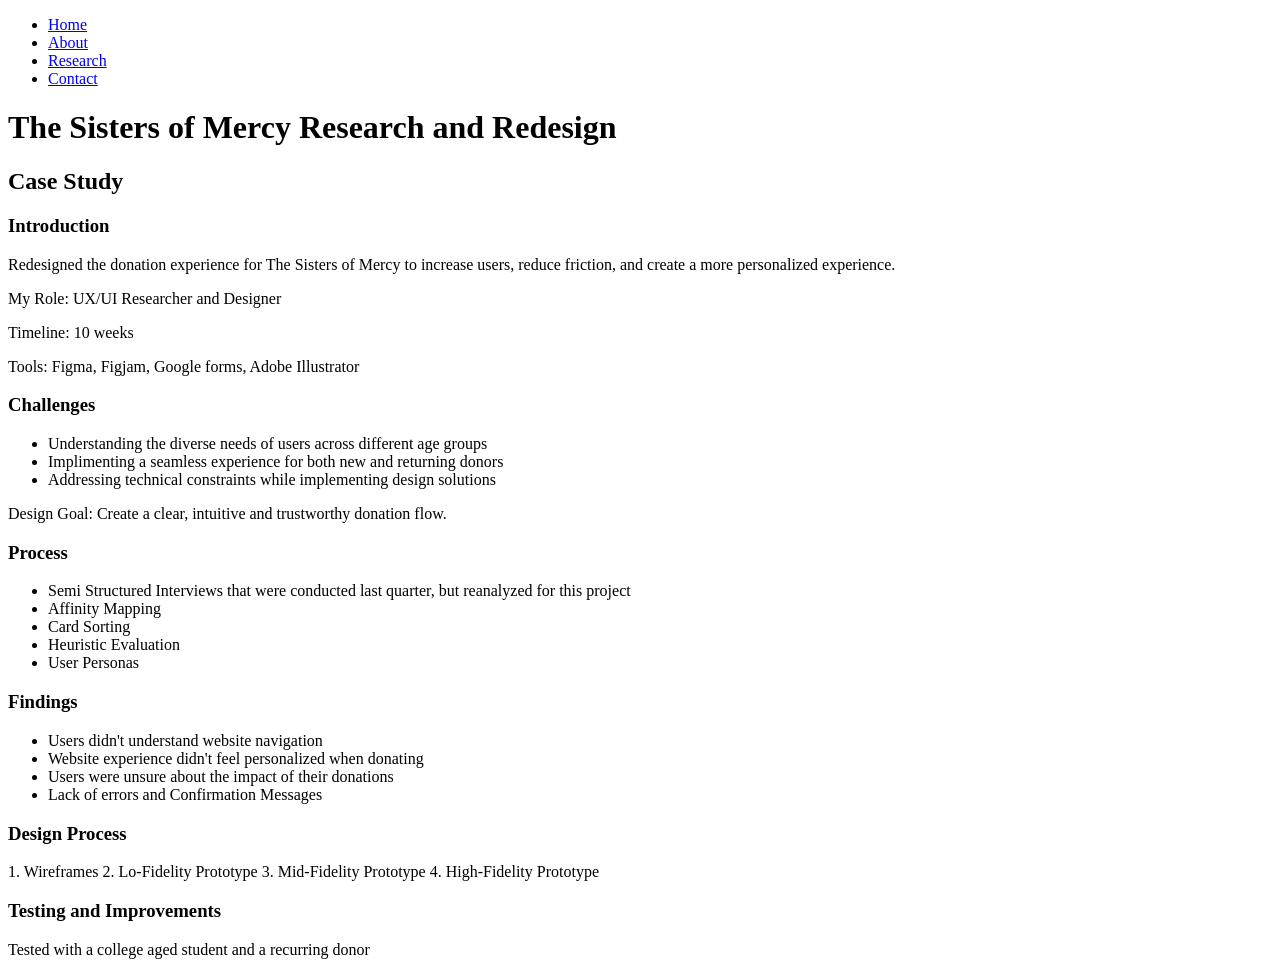
==== project1.html @ 6227d4e4 "projects" ====
<!DOCTYPE html>
<html lang="en">
<head>
    <meta charset="UTF-8">
    <meta name="viewport" content="width=device-width, initial-scale=1.0">
    <title>The Sister's of Mercy</title>
</head>
<body>
    <header class="site-header">
  <div class="container">
    <nav class="site-nav">
      <ul>
        <li><a href="index.html">Home</a></li>
        <li><a href="aboutme.html">About</a></li>
        <li><a href="research.html">Research</a></li>
        <li><a href="contact.html">Contact</a></li>
      </ul>
    </nav>
  </div>
</header>
    <h1> The Sisters of Mercy Research and Redesign</h1>
    <h2>Case Study</h2>
    <h3>Introduction</h3>
    <p> Redesigned the donation experience for The Sisters of Mercy to increase users, reduce friction, and create a more personalized experience. 
<p> My Role: UX/UI Researcher and Designer</p>
<p> Timeline: 10 weeks</p>
<p> Tools: Figma, Figjam, Google forms, Adobe Illustrator</p>
   <h3>Challenges</h3> 
   <ul>
       <li>Understanding the diverse needs of users across different age groups</li>
       <li> Implimenting a seamless experience for both new and returning donors</li>
       <li>Addressing technical constraints while implementing design solutions</li>
   </ul>
   <p>Design Goal: Create a clear, intuitive and trustworthy donation flow.</p>
<h3>Process</h3>
<ul>
    <li>Semi Structured Interviews that were conducted last quarter, but reanalyzed for this project</li>
<li> Affinity Mapping</li>
<li>Card Sorting</li>
<li>Heuristic Evaluation</li>
<li> User Personas</li>
</ul>

<h3> Findings</h3>
<ul>
    <li> Users didn't understand website navigation</li>
    <li> Website experience didn't feel personalized when donating</li>
    <li> Users were unsure about the impact of their donations</li>
<li> Lack of errors and Confirmation Messages</li>
</ul>
<h3> Design Process</h3>
 <p>
1. Wireframes
2. Lo-Fidelity Prototype
3. Mid-Fidelity Prototype
4. High-Fidelity Prototype
 </p>
<h3>Testing and Improvements</h3>
<p> Tested with a college aged student and a recurring donor</p>


</body>
</html>
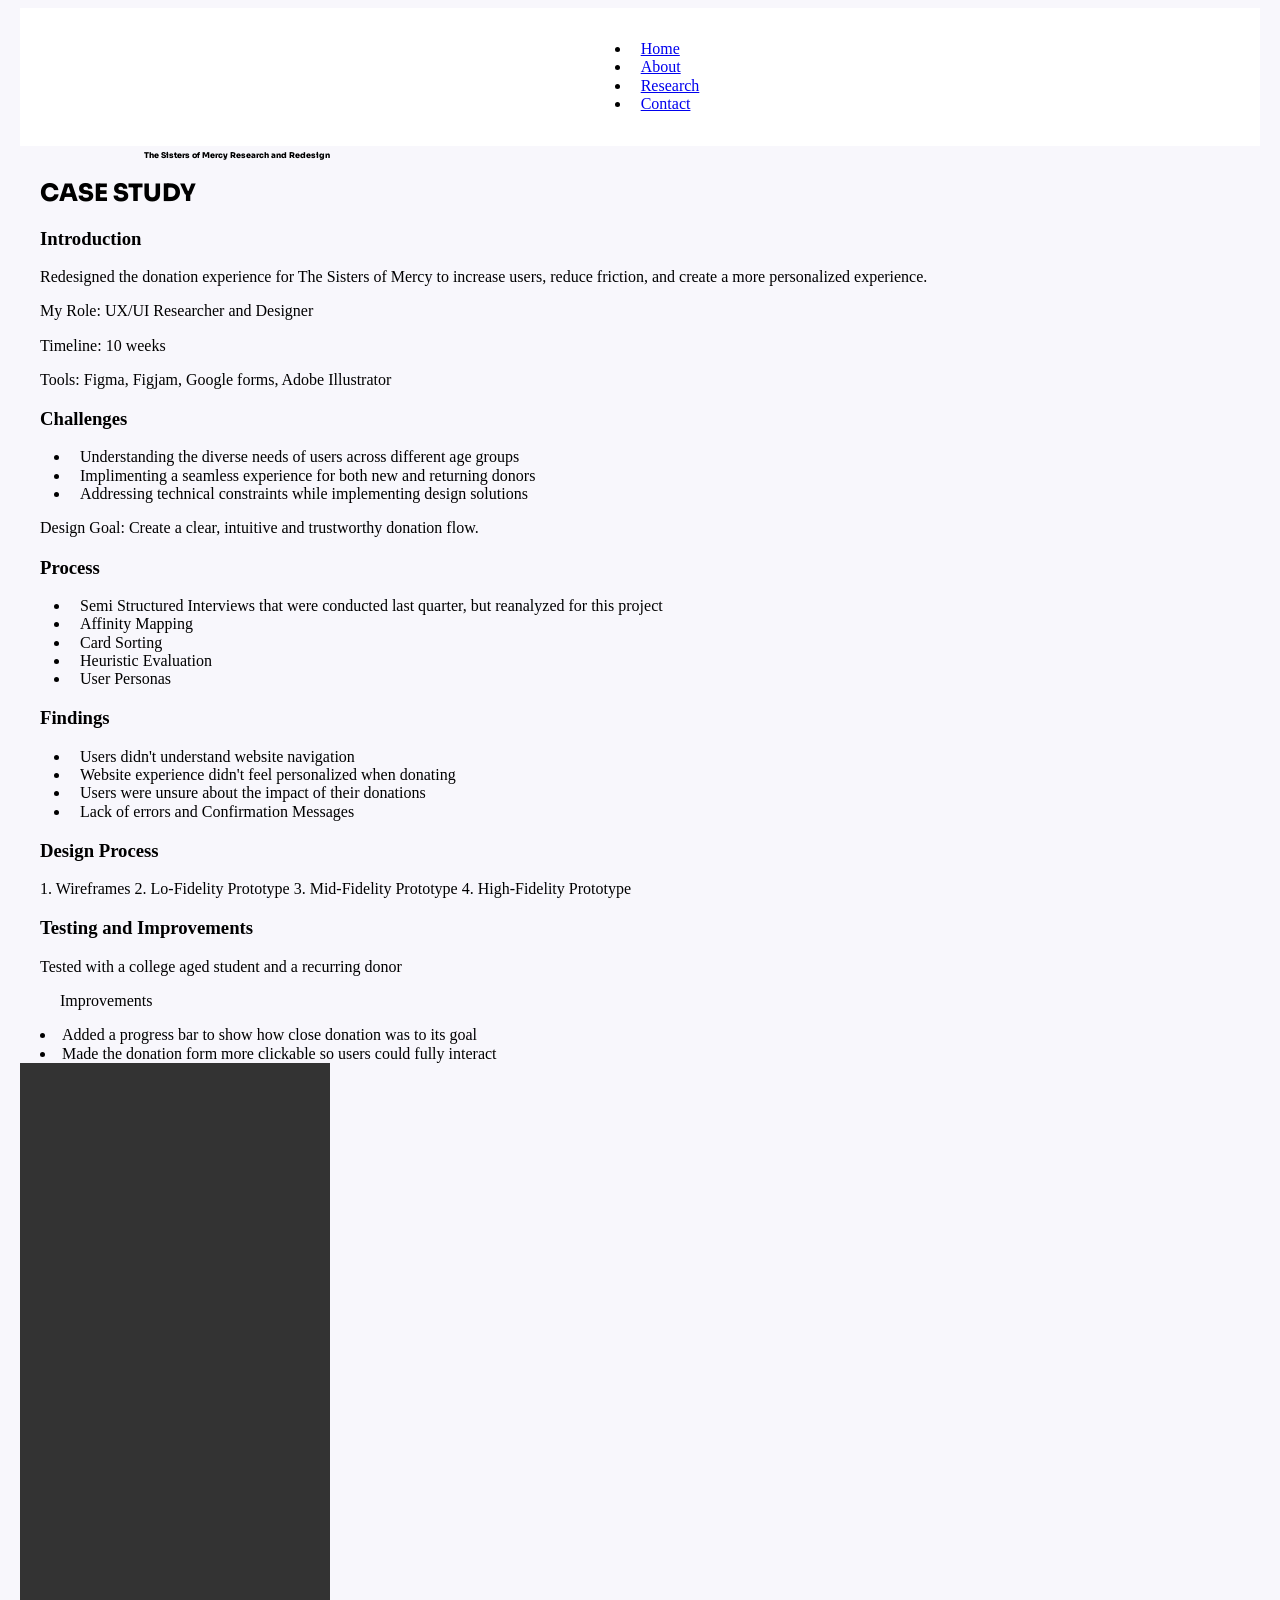
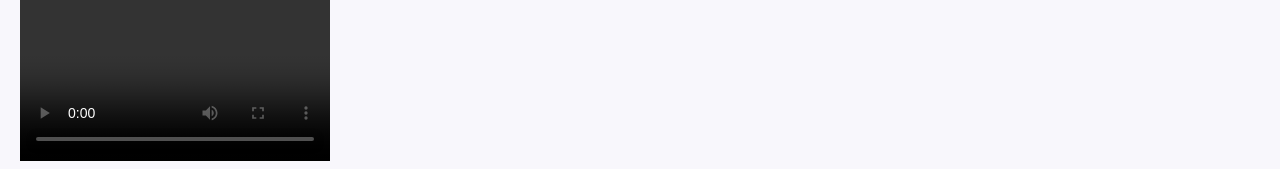
==== commit 6dedaed1: "added a lot of files made a lot of changes css changes" ====
--- a/project1.html
+++ b/project1.html
@@ -3,6 +3,8 @@
 <head>
     <meta charset="UTF-8">
     <meta name="viewport" content="width=device-width, initial-scale=1.0">
+    <link rel="stylesheet" href="styles/style.css">
+    <link rel="stylesheet" href="styles/normalize.css">
     <title>The Sister's of Mercy</title>
 </head>
 <body>
@@ -19,7 +21,7 @@
   </div>
 </header>
     <h1> The Sisters of Mercy Research and Redesign</h1>
-    <h2>Case Study</h2>
+    <h2>CASE STUDY</h2>
     <h3>Introduction</h3>
     <p> Redesigned the donation experience for The Sisters of Mercy to increase users, reduce friction, and create a more personalized experience. 
 <p> My Role: UX/UI Researcher and Designer</p>
@@ -57,7 +59,13 @@
  </p>
 <h3>Testing and Improvements</h3>
 <p> Tested with a college aged student and a recurring donor</p>
-
+<ul> Improvements</ul>
+<li>Added a progress bar to show how close donation was to its goal</li>
+<li> Made the donation form more clickable so users could fully interact</li>
+</ul>
+<div class="video-container">
+  <video controls src="media/figma-recording.mp4"></video>
+</div>
 
 </body>
 </html>
--- a/styles/style.css
+++ b/styles/style.css
@@ -0,0 +1,235 @@
+:root {
+    --font-main:'Sora';
+    --background: #F8F7FC;
+}
+/*Sora Font Family*/
+@font-face {
+    font-family:'Sora';
+         src: url('../fonts/sora/Sora-Thin.ttf') format('truetype'),
+        url('../fonts/sora/Sora-Thin.woff2') format('woff2'),
+         url('../fonts/sora/Sora-Thin.woff') format('woff');
+    font-weight: 100;
+    font-style: normal;
+}
+@font-face {
+    font-family:'Sora';
+        src: url('./fonts/sora/Sora-ExtraLight.ttf') format('truetype'),
+                url('./fonts/sora/Sora-ExtraLight.woff2') format('woff2'),
+                url('./fonts/sora/Sora-ExtraLight.woff') format('woff');
+    font-weight: 200;
+    font-style: normal;
+}
+@font-face {
+    font-family:'Sora';
+        src: url('./fonts/sora/Sora-Light.ttf') format('truetype'),
+             url('./fonts/sora/Sora-Light.woff2') format('woff2'),
+             url('./fonts/sora/Sora-Light.woff') format('woff');
+    font-weight: 300;
+    font-style: normal;
+}
+@font-face {
+    font-family:'Sora';
+        src: url('./fonts/sora/Sora-Regular.ttf') format('truetype'),
+             url('./fonts/sora/Sora-Regular.woff2') format('woff2'),
+             url('./fonts/sora/Sora-Regular.woff') format('woff');
+    font-weight: 400;
+    font-style: normal;
+}
+@font-face {
+    font-family:'Sora';
+        src: url('../fonts/sora/Sora-Medium.ttf') format('truetype'),
+             url('../fonts/sora/Sora-Medium.woff2') format('woff2'),
+             url('../fonts/sora/Sora-Medium.woff') format('woff');
+    font-weight: 500;
+    font-style: normal;
+}
+@font-face {
+    font-family:'Sora';
+        src: url('./fonts/sora/Sora-SemiBold.ttf') format('truetype'),
+             url('./fonts/sora/Sora-SemiBold.woff2') format('woff2'),
+             url('./fonts/sora/Sora-SemiBold.woff') format('woff');
+    font-weight: 600;
+    font-style: normal;
+}
+@font-face {
+    font-family:'Sora';
+        src: url('../fonts/sora/Sora-Bold.ttf') format('truetype'),
+             url('../fonts/sora/Sora-Bold.woff2') format('woff2'),
+            url('../fonts/sora/Sora-Bold.woff') format('woff');
+    font-weight: 700;
+    font-style: normal;
+}
+@font-face {
+    font-family:'Sora';
+        src: url('../fonts/sora/Sora-ExtraBold.ttf') format('truetype'),
+             url('../fonts/sora/Sora-ExtraBold.woff2') format('woff2'),
+             url('../fonts/sora/Sora-ExtraBold.woff') format('woff');
+    font-weight: 800;
+    font-size: 100px;
+    font-style: normal;
+}
+/*end of font family*/
+
+html { line-height: 1.15;
+    -webkit-text-size-adjust: auto;
+    background-color: #F8F7FC;
+}
+.site-header{
+position: sticky;
+background-color: rgb(255, 255, 255);
+padding: 1rem 2rem
+}
+
+.menu-toggle {
+    font-size: 2rem;
+    background: none;
+    cursor: pointer;
+}
+.menu-icon {
+    font-size: 2rem;
+    cursor: pointer;
+    color: rgb(147, 27, 227);
+}
+.site-nav{
+    position: fixed;
+    top: 0;
+    right: -250px;
+    width: 250px;
+    height: 100%;
+    background: white;opacity: 0.75;
+    transition: right 0.7s,ease-in-out;
+}
+.side-nav.open {
+    right: 0;
+}
+.nav-links {
+    list-style: none;
+    padding: 10;
+    margin: 10;
+    display: flex;
+    flex-direction: column;
+    align-items: center;
+   gap: 1rem;
+}
+#menu-toggle:checked + .menu-icon + .site-nav {
+    right: 0;
+}
+
+@media (min-width: 600px) {
+    .site-nav {
+        position: static;
+        width: auto;
+        height: auto;
+        background: none;
+        opacity: 1;
+        display: flex;
+        justify-content: center;
+    }
+    .nav-links {
+        flex-direction: row;
+    }
+    .menu-icon {
+        display: none;
+    }
+}
+
+
+
+.hero{
+background-image:url("../media/blackplastic.png");
+background-size:cover;
+background-position:top;
+padding: 6rem 1.5rem;
+margin: 0 auto;
+max-width: 1200px;
+text-align:center;
+color:rgb(255, 255, 255);
+border-radius: 0.2rem;
+width:100%;
+flex-wrap: wrap-reverse;
+flex-direction:row;
+flex-grow: 1;
+font-weight: 800;
+font-size: larger;
+
+}
+body {
+    font-family: 'Sora';
+    font-weight: 400;
+    font-display: swap;
+    margin-left: 20px;
+    margin-right: 20px;
+}
+.container{
+max-width:1200px;
+margin:0 auto;
+padding:0 1.5rem;
+}
+h1 {
+  font-family: 'Sora';
+  font-size: 50%;
+    font-weight: 800;
+    font-display: swap;
+   position: center;
+    padding-left: 10%;
+    padding-right: 10%;
+}
+h2 {
+    font-weight: 800;
+    font-display: swap;
+    margin-left: 10px;
+    padding-left: 10px;
+}    
+
+h3 {
+    font-weight: 600;
+    font-display: swap;
+    margin-left: 10px;
+    padding-left: 10px;
+}
+p {
+    font-weight: 400;
+    font-display: swap;
+ 
+    position: relative;
+    margin-left: 10px;
+    padding-left: 10px;
+}
+li {
+    font-weight: 400;
+    font-display: swap;
+    position: relative;
+    margin-left: 10px;
+    padding-left: 10px;
+}
+.video-container {
+  position: relative;
+  overflow: hidden;
+  width: 50%;
+  padding-top: 56.25%; 
+}
+
+.video-container video {
+  position: absolute;
+  top: 0;
+  left: 0;
+  width: 50%;
+  height: 100%;
+}
+.featured-grid{
+display:grid;
+gap: 3rem;
+grid-template-columns: 1fr;
+background-color: #e9e9e9 ;
+}
+.featured-grid img {
+    max-width: 100%;
+    height: auto;
+    display: block;
+}
+@media (min-width: 400px) {
+    .featured-grid {
+        grid-template-columns: 1fr 1fr;
+        align-items: center;
+    }
+}
